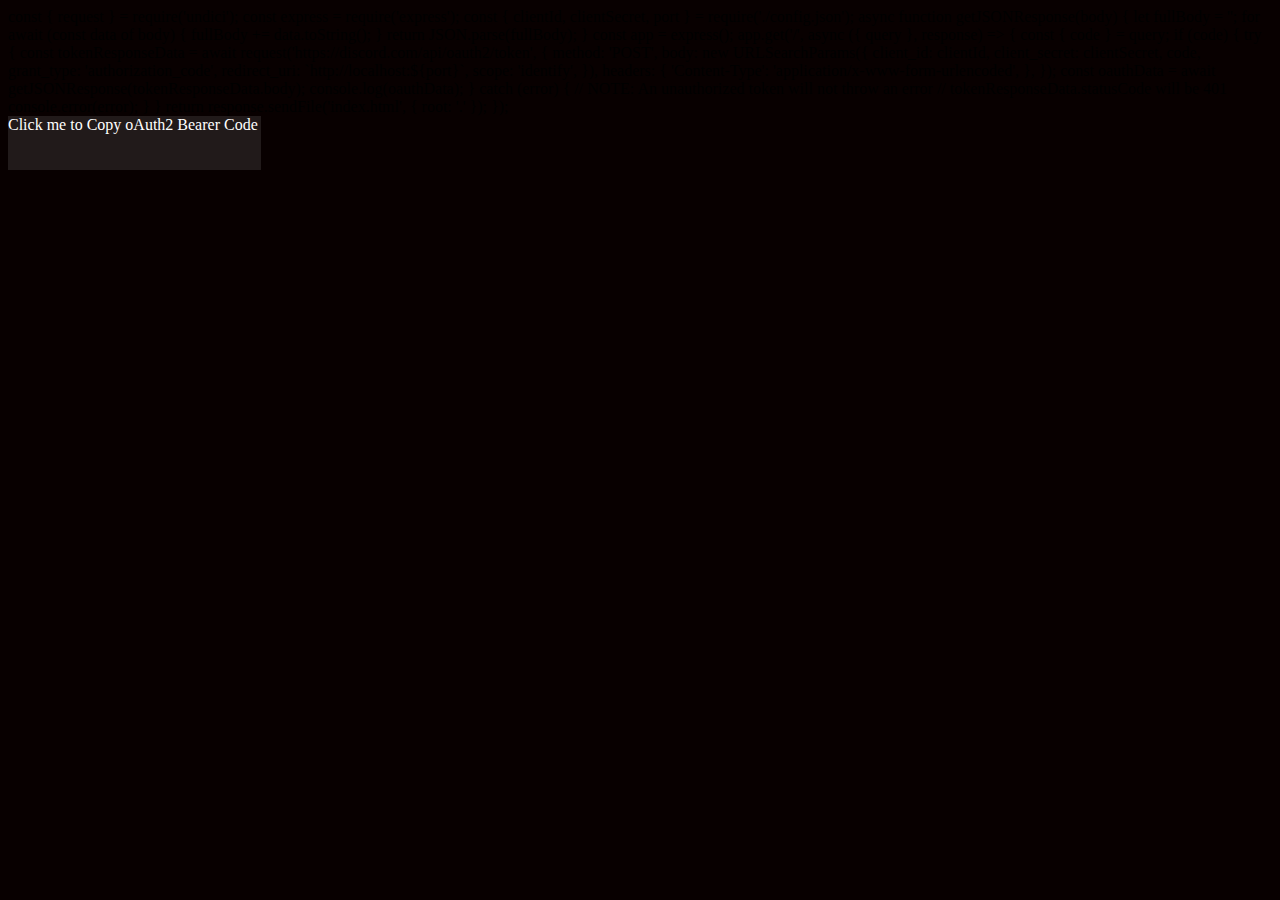
==== auth.html @ b65c9b2c "Update auth.html" ====
<html lang="en">
     
<head>
<meta charset="utf-8">

<title>Authentication Code</title>
</head>

<body bgcolor=”#800000"></body>
   </body>
                       </script>
  const { request } = require('undici');
const express = require('express');
const { clientId, clientSecret, port } = require('./config.json');

async function getJSONResponse(body) {
	let fullBody = '';

	for await (const data of body) {
		fullBody += data.toString();
	}
	return JSON.parse(fullBody);
}

const app = express();

app.get('/', async ({ query }, response) => {
	const { code } = query;
if (code) {
		try {
			const tokenResponseData = await request('https://discord.com/api/oauth2/token', {
				method: 'POST',
				body: new URLSearchParams({
					client_id: clientId,
					client_secret: clientSecret,
					code,
					grant_type: 'authorization_code',
					redirect_uri: `http://localhost:${port}`,
					scope: 'identify',
				}),
				headers: {
					'Content-Type': 'application/x-www-form-urlencoded',
				},
			});

			const oauthData = await getJSONResponse(tokenResponseData.body);
			console.log(oauthData);
		} catch (error) {
			// NOTE: An unauthorized token will not throw an error
			// tokenResponseData.statusCode will be 401
			console.error(error);
		}
	}

	return response.sendFile('index.html', { root: '.' });
});
                       </script>
   <style>

     
/* 
========================
      BUTTON THREE
========================
*/
.btn-three {
  color: #FFF;
  transition: all 0.5s;
  position: relative;
}
.btn-three::before {
  content: '';
  position: absolute;
  top: 0;
  left: 0;
  width: 20%;
  height: 300%;
  z-index: 1;
  background-color: rgba(255,255,255,0.1);
  transition: all 0.3s;
}
.btn-three:hover::before {
  opacity: 0 ;
  transform: scale(0.5,0.5);
}
.btn-three::after {
  content: '';
  position: absolute;
  top: 0;
  left: 0;
  width: 22%;
  height: 300%;
  z-index: 1;
  opacity: 0;
  transition: all 0.3s;
  border: 1px solid rgba(255,255,255,0.5);
  transform: scale(1.2,1.2);
}
.btn-three:hover::after {
  opacity: 1;
  transform: scale(1,1);
}
   </style>
  <script>
     
    </script>
         <script>
            function getURL() {
        //    alert("Copied");
           //     window.location.href

               const str = document.URL.toString();
arr = str.split("code=");

navigator.clipboard.writeText(arr[1]);
setTimeout(1000);
alert("Copied the code");


            }
            </script>



 

  
  
   
     <!-- Hover #3 -->
<div class="box-3" allignment="center" onclick="getURL();return false;" >
     <div class="btn btn-three">
          
       <span>Click me to Copy oAuth2 Bearer Code</span>
      
     </div>
   </div>
                               
                               
</body>
</html>
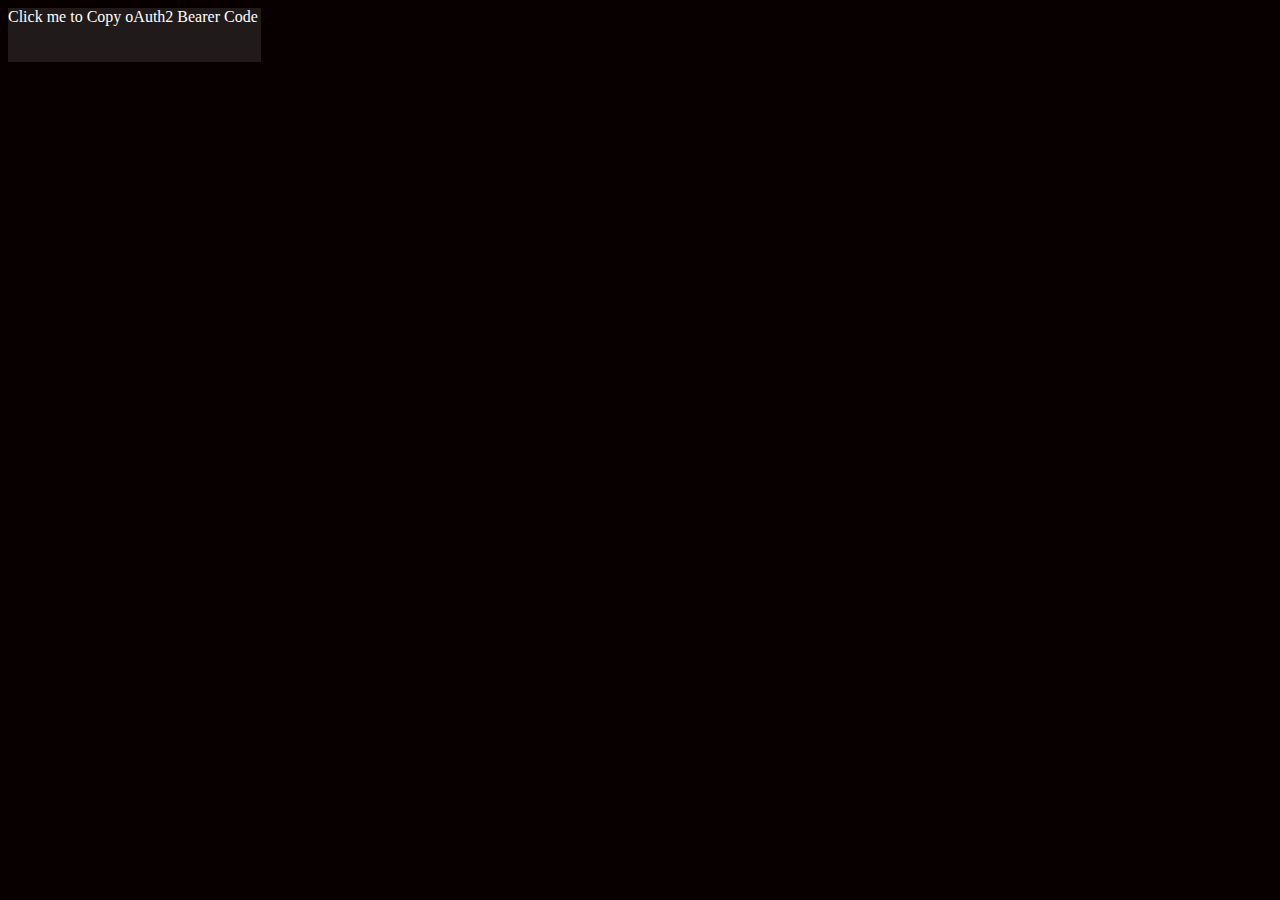
==== commit 86b68889: "Update auth.html" ====
--- a/auth.html
+++ b/auth.html
@@ -10,53 +10,7 @@
 
 <body bgcolor=”#800000"></body>
    </body>
-                       </script>
-  const { request } = require('undici');
-const express = require('express');
-const { clientId, clientSecret, port } = require('./config.json');
-
-async function getJSONResponse(body) {
-	let fullBody = '';
-
-	for await (const data of body) {
-		fullBody += data.toString();
-	}
-	return JSON.parse(fullBody);
-}
-
-const app = express();
-
-app.get('/', async ({ query }, response) => {
-	const { code } = query;
-if (code) {
-		try {
-			const tokenResponseData = await request('https://discord.com/api/oauth2/token', {
-				method: 'POST',
-				body: new URLSearchParams({
-					client_id: clientId,
-					client_secret: clientSecret,
-					code,
-					grant_type: 'authorization_code',
-					redirect_uri: `http://localhost:${port}`,
-					scope: 'identify',
-				}),
-				headers: {
-					'Content-Type': 'application/x-www-form-urlencoded',
-				},
-			});
-
-			const oauthData = await getJSONResponse(tokenResponseData.body);
-			console.log(oauthData);
-		} catch (error) {
-			// NOTE: An unauthorized token will not throw an error
-			// tokenResponseData.statusCode will be 401
-			console.error(error);
-		}
-	}
-
-	return response.sendFile('index.html', { root: '.' });
-});
-                       </script>
+      
    <style>
 
      
@@ -103,9 +57,7 @@
   transform: scale(1,1);
 }
    </style>
-  <script>
-     
-    </script>
+
          <script>
             function getURL() {
         //    alert("Copied");
@@ -115,7 +67,7 @@
 arr = str.split("code=");
 
 navigator.clipboard.writeText(arr[1]);
-setTimeout(1000);
+
 alert("Copied the code");
 
 
@@ -130,7 +82,7 @@
   
    
      <!-- Hover #3 -->
-<div class="box-3" allignment="center" onclick="getURL();return false;" >
+<div class="box-3" allignment="center" onclick="getURL()" >
      <div class="btn btn-three">
           
        <span>Click me to Copy oAuth2 Bearer Code</span>
